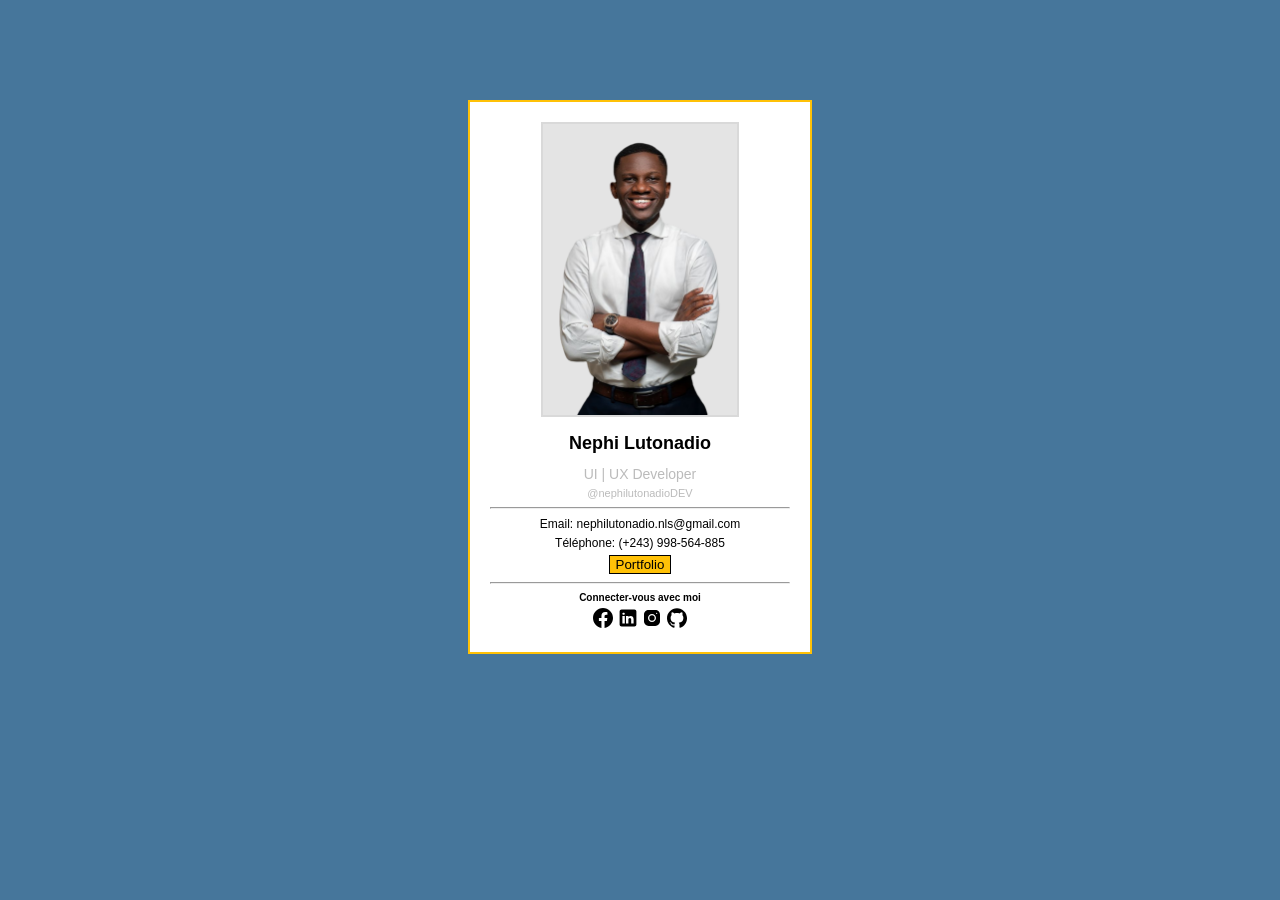
==== index.html @ a748daa3 "Update index.html" ====
<!DOCTYPE html>
<html lang="fr">
<head>
    <meta charset="UTF-8">
    <meta name="viewport" content="width=device-width, initial-scale=1.0">
	<meta name="google-site-verification" content="wOKPc0zvJ0hpY99b6u3bKjd1xpVkQlkQcbudw1ZmaNA" />
    <title>NephiLutonadio</title>
	<link rel="icon" type="image/png" href="images/favicon.png">
    <link rel="stylesheet" href="style.css">
</head>
<body>
    <div class="business-card">
        <img class="image_nephi" src="image/image_nephi.png" alt="photo_de_nephi" width="164" height="276">
        <h1>Nephi Lutonadio</h1>
        <p class="UIUX">UI | UX Developer</p>
        <p class="_nephi">@nephilutonadioDEV</p>
        <hr>
        <div class="mail_tele">
        <p>Email: nephilutonadio.nls@gmail.com</p>
        <p>Téléphone: (+243) 998-564-885</p>
        </div>

        <button class="boutton">Portfolio</button>
        <hr>
        <p class="Connecter-vous">Connecter-vous avec moi</p>
        <div>
            <a href=""><svg xmlns="http://www.w3.org/2000/svg" xmlns:xlink="http://www.w3.org/1999/xlink" version="1.1" id="Capa_1" x="0px" y="0px" viewBox="0 0 24 24" style="enable-background:new 0 0 24 24;" xml:space="preserve" width="20" height="20">
                        <g>
	                      <path d="M24,12.073c0,5.989-4.394,10.954-10.13,11.855v-8.363h2.789l0.531-3.46H13.87V9.86c0-0.947,0.464-1.869,1.95-1.869h1.509   V5.045c0,0-1.37-0.234-2.679-0.234c-2.734,0-4.52,1.657-4.52,4.656v2.637H7.091v3.46h3.039v8.363C4.395,23.025,0,18.061,0,12.073   c0-6.627,5.373-12,12-12S24,5.445,24,12.073z"></path>
                        </g>
                    </svg></a>
            <a href=""><svg xmlns="http://www.w3.org/2000/svg" x="0px" y="0px" width="20" height="20" viewBox="0 0 50 50">
                        <path d="M41,4H9C6.24,4,4,6.24,4,9v32c0,2.76,2.24,5,5,5h32c2.76,0,5-2.24,5-5V9C46,6.24,43.76,4,41,4z M17,20v19h-6V20H17z M11,14.47c0-1.4,1.2-2.47,3-2.47s2.93,1.07,3,2.47c0,1.4-1.12,2.53-3,2.53C12.2,17,11,15.87,11,14.47z M39,39h-6c0,0,0-9.26,0-10 c0-2-1-4-3.5-4.04h-0.08C27,24.96,26,27.02,26,29c0,0.91,0,10,0,10h-6V20h6v2.56c0,0,1.93-2.56,5.81-2.56 c3.97,0,7.19,2.73,7.19,8.26V39z"></path>
                    </svg></a>
            <a href=""><svg xmlns="http://www.w3.org/2000/svg" x="0px" y="0px" width="20" height="20" viewBox="0 0 30 30">
                        <path d="M 9.9980469 3 C 6.1390469 3 3 6.1419531 3 10.001953 L 3 20.001953 C 3 23.860953 6.1419531 27 10.001953 27 L 20.001953 27 C 23.860953 27 27 23.858047 27 19.998047 L 27 9.9980469 C 27 6.1390469 23.858047 3 19.998047 3 L 9.9980469 3 z M 22 7 C 22.552 7 23 7.448 23 8 C 23 8.552 22.552 9 22 9 C 21.448 9 21 8.552 21 8 C 21 7.448 21.448 7 22 7 z M 15 9 C 18.309 9 21 11.691 21 15 C 21 18.309 18.309 21 15 21 C 11.691 21 9 18.309 9 15 C 9 11.691 11.691 9 15 9 z M 15 11 A 4 4 0 0 0 11 15 A 4 4 0 0 0 15 19 A 4 4 0 0 0 19 15 A 4 4 0 0 0 15 11 z"></path>
                    </svg></a>
            <a href=""><svg xmlns="http://www.w3.org/2000/svg" xmlns:xlink="http://www.w3.org/1999/xlink" version="1.1" id="Capa_1" x="0px" y="0px" viewBox="0 0 24 24" style="enable-background:new 0 0 24 24;" xml:space="preserve" width="20" height="20">
                       <g>
	                           <path style="fill-rule:evenodd;clip-rule:evenodd;" d="M12,0.296c-6.627,0-12,5.372-12,12c0,5.302,3.438,9.8,8.206,11.387   c0.6,0.111,0.82-0.26,0.82-0.577c0-0.286-0.011-1.231-0.016-2.234c-3.338,0.726-4.043-1.416-4.043-1.416   C4.421,18.069,3.635,17.7,3.635,17.7c-1.089-0.745,0.082-0.729,0.082-0.729c1.205,0.085,1.839,1.237,1.839,1.237   c1.07,1.834,2.807,1.304,3.492,0.997C9.156,18.429,9.467,17.9,9.81,17.6c-2.665-0.303-5.467-1.332-5.467-5.93   c0-1.31,0.469-2.381,1.237-3.221C5.455,8.146,5.044,6.926,5.696,5.273c0,0,1.008-0.322,3.301,1.23   C9.954,6.237,10.98,6.104,12,6.099c1.02,0.005,2.047,0.138,3.006,0.404c2.29-1.553,3.297-1.23,3.297-1.23   c0.653,1.653,0.242,2.873,0.118,3.176c0.769,0.84,1.235,1.911,1.235,3.221c0,4.609-2.807,5.624-5.479,5.921   c0.43,0.372,0.814,1.103,0.814,2.222c0,1.606-0.014,2.898-0.014,3.293c0,0.319,0.216,0.694,0.824,0.576   c4.766-1.589,8.2-6.085,8.2-11.385C24,5.669,18.627,0.296,12,0.296z"></path>
	                           <path d="M4.545,17.526c-0.026,0.06-0.12,0.078-0.206,0.037c-0.087-0.039-0.136-0.121-0.108-0.18   c0.026-0.061,0.12-0.078,0.207-0.037C4.525,17.384,4.575,17.466,4.545,17.526L4.545,17.526z"></path>
	                           <path d="M5.031,18.068c-0.057,0.053-0.169,0.028-0.245-0.055c-0.079-0.084-0.093-0.196-0.035-0.249   c0.059-0.053,0.167-0.028,0.246,0.056C5.076,17.903,5.091,18.014,5.031,18.068L5.031,18.068z"></path>
	                           <path d="M5.504,18.759c-0.074,0.051-0.194,0.003-0.268-0.103c-0.074-0.107-0.074-0.235,0.002-0.286   c0.074-0.051,0.193-0.005,0.268,0.101C5.579,18.579,5.579,18.707,5.504,18.759L5.504,18.759z"></path>
	                           <path d="M6.152,19.427c-0.066,0.073-0.206,0.053-0.308-0.046c-0.105-0.097-0.134-0.234-0.068-0.307   c0.067-0.073,0.208-0.052,0.311,0.046C6.191,19.217,6.222,19.355,6.152,19.427L6.152,19.427z"></path>
	                           <path d="M7.047,19.814c-0.029,0.094-0.164,0.137-0.3,0.097C6.611,19.87,6.522,19.76,6.55,19.665   c0.028-0.095,0.164-0.139,0.301-0.096C6.986,19.609,7.075,19.719,7.047,19.814L7.047,19.814z"></path>
	                           <path d="M8.029,19.886c0.003,0.099-0.112,0.181-0.255,0.183c-0.143,0.003-0.26-0.077-0.261-0.174c0-0.1,0.113-0.181,0.256-0.184   C7.912,19.708,8.029,19.788,8.029,19.886L8.029,19.886z"></path>
	                           <path d="M8.943,19.731c0.017,0.096-0.082,0.196-0.224,0.222c-0.139,0.026-0.268-0.034-0.286-0.13   c-0.017-0.099,0.084-0.198,0.223-0.224C8.797,19.574,8.925,19.632,8.943,19.731L8.943,19.731z"></path>
                       </g>
                    </svg></a>
        </div>
    </div>
</body>
</html>
---- style.css ----
body{
    background-color: #46769B;
    font-family: Arial, sans-serif;
}

.business-card{
    background-color: #FFFFFF;
    padding:20px;
    margin:100px;
    text-align: center;
    font-size:16px;
    margin-left:auto;
    margin-right:auto;
    width:300px;
    border: 2px solid #FFC107;
}
h1{
    font-size: 18px;
    font-weight: bold;
}
p{
    margin-top:5px;
    margin-bottom:5px;
}
.UIUX{
    font-size: 14px;
    color: #bbbbbb;
}
._nephi{
  font-size: 11px; 
  color: #bbbbbb;
}
.mail_tele{
    font-size: 12px;
}
.image_nephi{
    background-color: #E4E4E4;
    border: 2px solid #D9D9D9;
    padding: 15px;
    padding-bottom: 0;
    max-width:100%;
}
.boutton{
    background-color: #FFC107;
    border: 1.7px solid black;
}
.Connecter-vous{
    font-size: 10px;
    font-weight: bold;
}
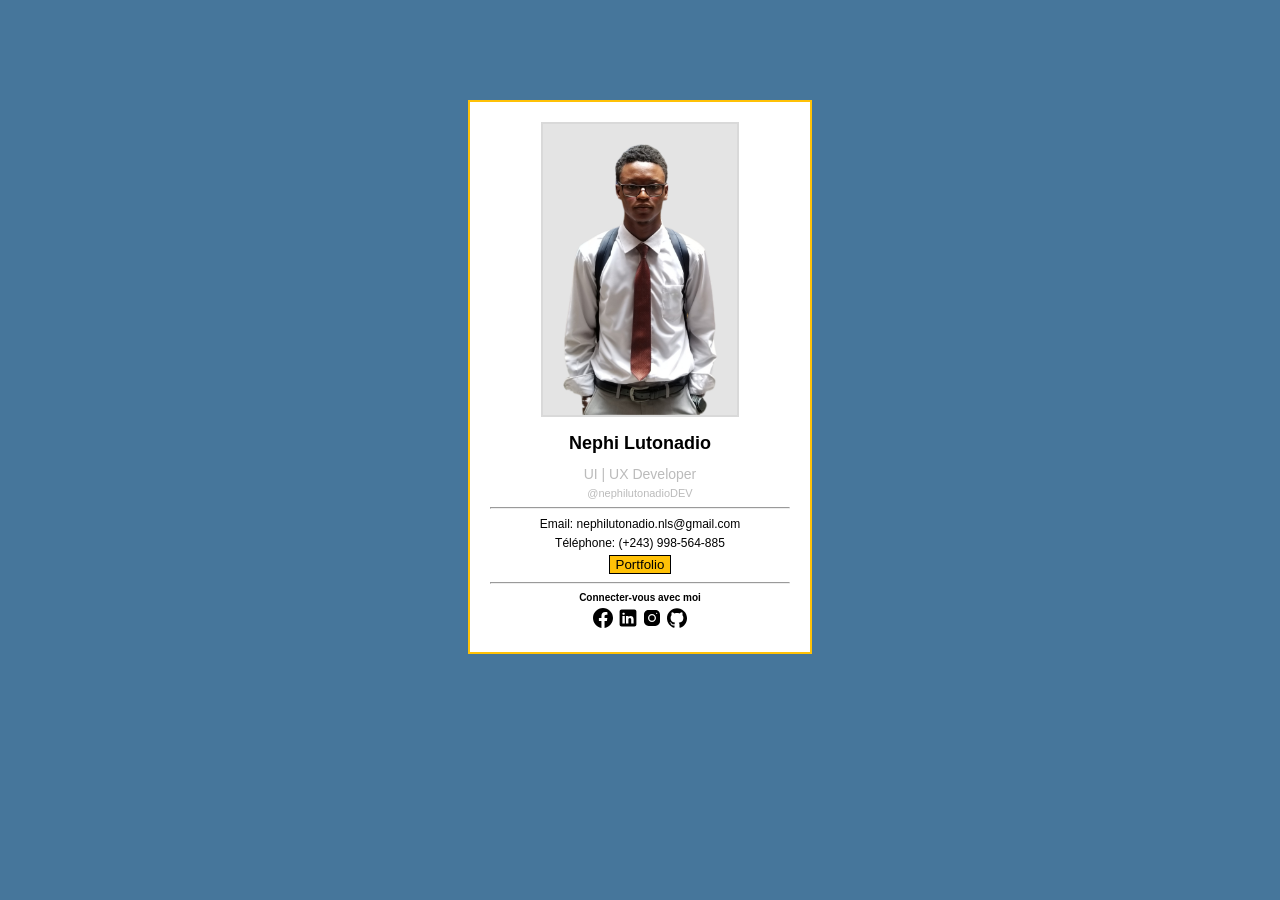
==== commit 5f6f3243: "Update index.html" ====
--- a/index.html
+++ b/index.html
@@ -5,7 +5,7 @@
     <meta name="viewport" content="width=device-width, initial-scale=1.0">
 	<meta name="google-site-verification" content="wOKPc0zvJ0hpY99b6u3bKjd1xpVkQlkQcbudw1ZmaNA" />
     <title>NephiLutonadio</title>
-	<link rel="icon" type="image/png" href="images/favicon.png">
+	<link rel="icon" type="image/png" href="image/favicon.ico.png">
     <link rel="stylesheet" href="style.css">
 </head>
 <body>
@@ -24,7 +24,7 @@
         <hr>
         <p class="Connecter-vous">Connecter-vous avec moi</p>
         <div>
-            <a href=""><svg xmlns="http://www.w3.org/2000/svg" xmlns:xlink="http://www.w3.org/1999/xlink" version="1.1" id="Capa_1" x="0px" y="0px" viewBox="0 0 24 24" style="enable-background:new 0 0 24 24;" xml:space="preserve" width="20" height="20">
+            <a href="https://www.facebook.com/share/18vfgMtzfN/"><svg xmlns="http://www.w3.org/2000/svg" xmlns:xlink="http://www.w3.org/1999/xlink" version="1.1" id="Capa_1" x="0px" y="0px" viewBox="0 0 24 24" style="enable-background:new 0 0 24 24;" xml:space="preserve" width="20" height="20">
                         <g>
 	                      <path d="M24,12.073c0,5.989-4.394,10.954-10.13,11.855v-8.363h2.789l0.531-3.46H13.87V9.86c0-0.947,0.464-1.869,1.95-1.869h1.509   V5.045c0,0-1.37-0.234-2.679-0.234c-2.734,0-4.52,1.657-4.52,4.656v2.637H7.091v3.46h3.039v8.363C4.395,23.025,0,18.061,0,12.073   c0-6.627,5.373-12,12-12S24,5.445,24,12.073z"></path>
                         </g>
@@ -32,7 +32,7 @@
             <a href=""><svg xmlns="http://www.w3.org/2000/svg" x="0px" y="0px" width="20" height="20" viewBox="0 0 50 50">
                         <path d="M41,4H9C6.24,4,4,6.24,4,9v32c0,2.76,2.24,5,5,5h32c2.76,0,5-2.24,5-5V9C46,6.24,43.76,4,41,4z M17,20v19h-6V20H17z M11,14.47c0-1.4,1.2-2.47,3-2.47s2.93,1.07,3,2.47c0,1.4-1.12,2.53-3,2.53C12.2,17,11,15.87,11,14.47z M39,39h-6c0,0,0-9.26,0-10 c0-2-1-4-3.5-4.04h-0.08C27,24.96,26,27.02,26,29c0,0.91,0,10,0,10h-6V20h6v2.56c0,0,1.93-2.56,5.81-2.56 c3.97,0,7.19,2.73,7.19,8.26V39z"></path>
                     </svg></a>
-            <a href=""><svg xmlns="http://www.w3.org/2000/svg" x="0px" y="0px" width="20" height="20" viewBox="0 0 30 30">
+            <a href="https://www.instagram.com/nephi_lutonadio_officiel?igsh=MXZhbmFyNjF6bWRjdw=="><svg xmlns="http://www.w3.org/2000/svg" x="0px" y="0px" width="20" height="20" viewBox="0 0 30 30">
                         <path d="M 9.9980469 3 C 6.1390469 3 3 6.1419531 3 10.001953 L 3 20.001953 C 3 23.860953 6.1419531 27 10.001953 27 L 20.001953 27 C 23.860953 27 27 23.858047 27 19.998047 L 27 9.9980469 C 27 6.1390469 23.858047 3 19.998047 3 L 9.9980469 3 z M 22 7 C 22.552 7 23 7.448 23 8 C 23 8.552 22.552 9 22 9 C 21.448 9 21 8.552 21 8 C 21 7.448 21.448 7 22 7 z M 15 9 C 18.309 9 21 11.691 21 15 C 21 18.309 18.309 21 15 21 C 11.691 21 9 18.309 9 15 C 9 11.691 11.691 9 15 9 z M 15 11 A 4 4 0 0 0 11 15 A 4 4 0 0 0 15 19 A 4 4 0 0 0 19 15 A 4 4 0 0 0 15 11 z"></path>
                     </svg></a>
             <a href=""><svg xmlns="http://www.w3.org/2000/svg" xmlns:xlink="http://www.w3.org/1999/xlink" version="1.1" id="Capa_1" x="0px" y="0px" viewBox="0 0 24 24" style="enable-background:new 0 0 24 24;" xml:space="preserve" width="20" height="20">
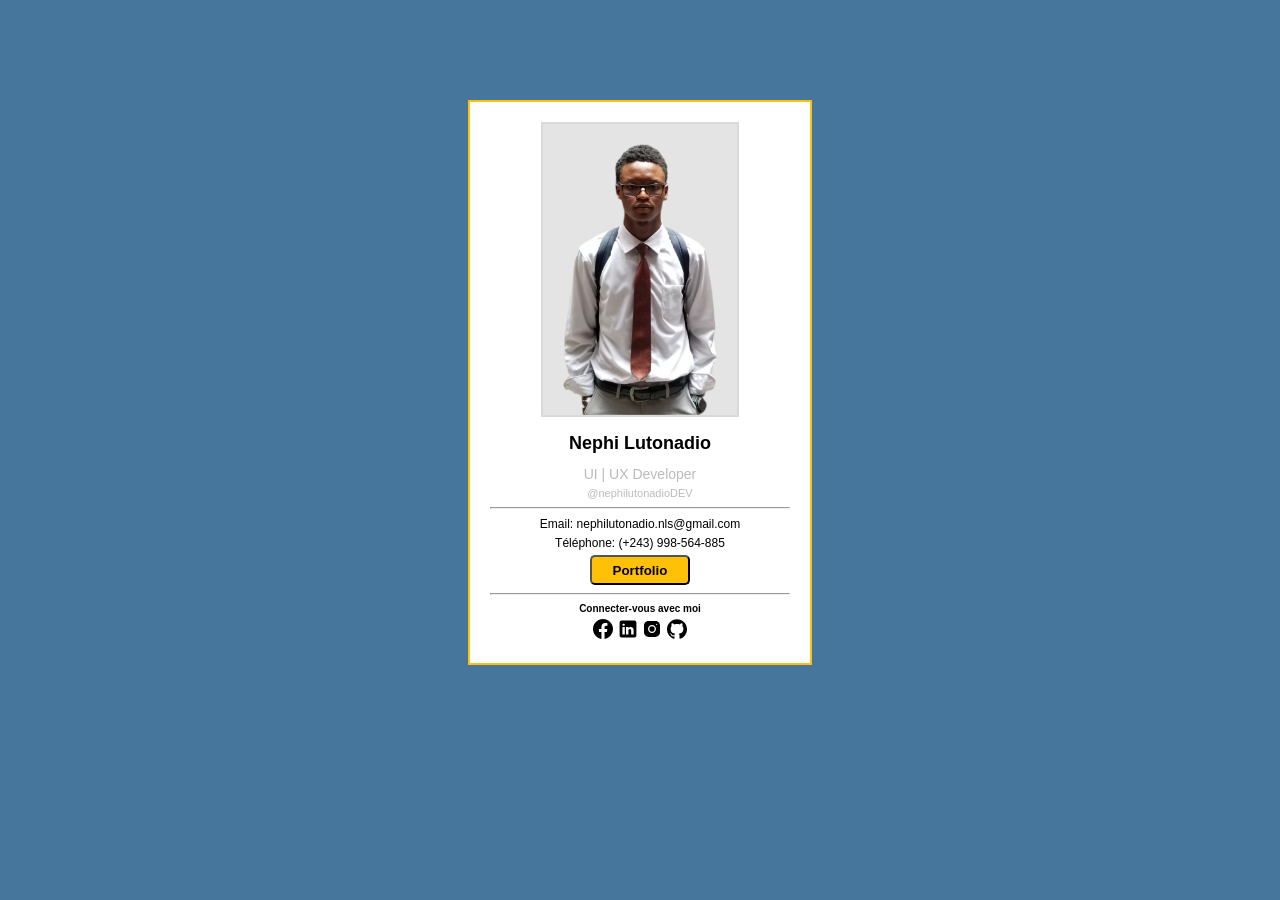
==== commit 490428e7: "Update index.html" ====
--- a/index.html
+++ b/index.html
@@ -20,7 +20,8 @@
         <p>Téléphone: (+243) 998-564-885</p>
         </div>
 
-        <button class="boutton">Portfolio</button>
+        <a href="portfolio.html" class="boutton" target="_blank"><button type="button"><span class="Portfolio">Portfolio</span></button></a>
+        
         <hr>
         <p class="Connecter-vous">Connecter-vous avec moi</p>
         <div>
--- a/style.css
+++ b/style.css
@@ -3,6 +3,9 @@
     font-family: Arial, sans-serif;
 }
 
+a{
+    text-decoration: none;
+}
 .business-card{
     background-color: #FFFFFF;
     padding:20px;
@@ -40,11 +43,23 @@
     padding-bottom: 0;
     max-width:100%;
 }
-.boutton{
+
+button{
+    width: 100px;
+    height: 30px;
     background-color: #FFC107;
-    border: 1.7px solid black;
+    border-radius: 5px 5px 5px 5px;
+}
+
+button :hover{
+    color: aliceblue;
+}
+
+.Portfolio{
+    font-weight: bold;
+    font-size: 15x;
 }
 .Connecter-vous{
     font-size: 10px;
     font-weight: bold;
-}+}
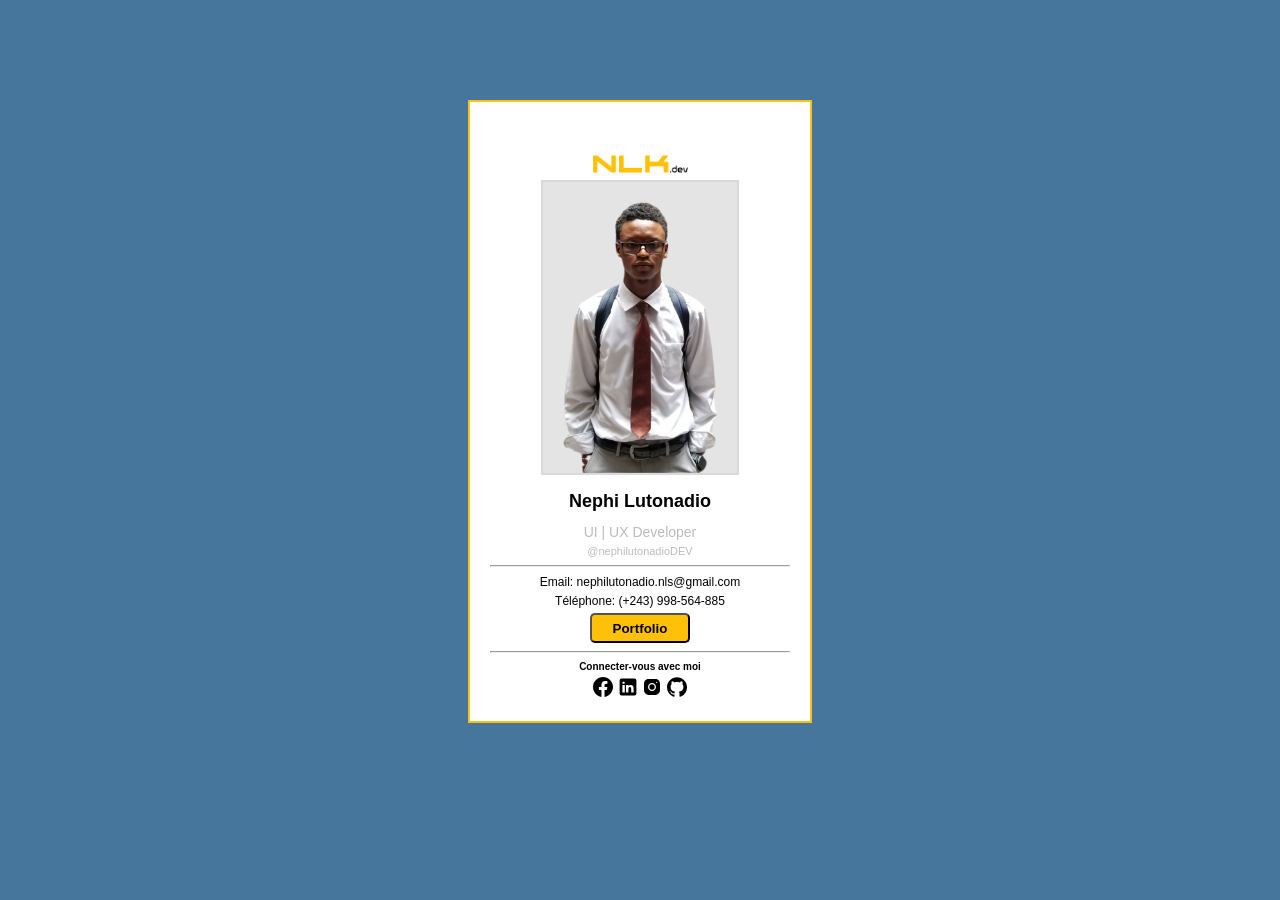
==== commit 03b2c075: "Update index.html" ====
--- a/index.html
+++ b/index.html
@@ -10,6 +10,22 @@
 </head>
 <body>
     <div class="business-card">
+		
+		   <div class="container_LOGO" style="text-align: center; margin-top: 30px;">
+            <a href="#Accueil" class="image_header_container">
+            <svg xmlns="http://www.w3.org/2000/svg" xmlns:xlink="http://www.w3.org/1999/xlink" width="95" height="24" viewBox="0 0 95 24" fill="none">
+                        <rect width="95" height="24" fill="url(#pattern0_4_3)"/>
+                        <defs>
+                        <pattern id="pattern0_4_3" patternContentUnits="objectBoundingBox" width="1" height="1">
+                        <use xlink:href="#image0_4_3" transform="matrix(0.000526316 0 0 0.00208333 -0.00526316 0)"/>
+                        </pattern>
+                        <image id="image0_4_3" width="1920" height="480" preserveAspectRatio="none" xlink:href="[data-uri]"/>
+                        </defs>
+            </svg>
+        </a>
+        </div>
+
+		
         <img class="image_nephi" src="image/image_nephi.png" alt="photo_de_nephi" width="164" height="276">
         <h1>Nephi Lutonadio</h1>
         <p class="UIUX">UI | UX Developer</p>
@@ -20,8 +36,10 @@
         <p>Téléphone: (+243) 998-564-885</p>
         </div>
 
-        <a href="portfolio.html" class="boutton" target="_blank"><button type="button"><span class="Portfolio">Portfolio</span></button></a>
-        
+<div class="button">
+            <a href="portfolio.html"  target="_blank"><button type="button"><span class="Portfolio">Portfolio</span></button></a>
+
+</div>        
         <hr>
         <p class="Connecter-vous">Connecter-vous avec moi</p>
         <div>
--- a/style.css
+++ b/style.css
@@ -51,8 +51,8 @@
     border-radius: 5px 5px 5px 5px;
 }
 
-button :hover{
-    color: aliceblue;
+.button :hover{
+    background-color: #46769B;
 }
 
 .Portfolio{
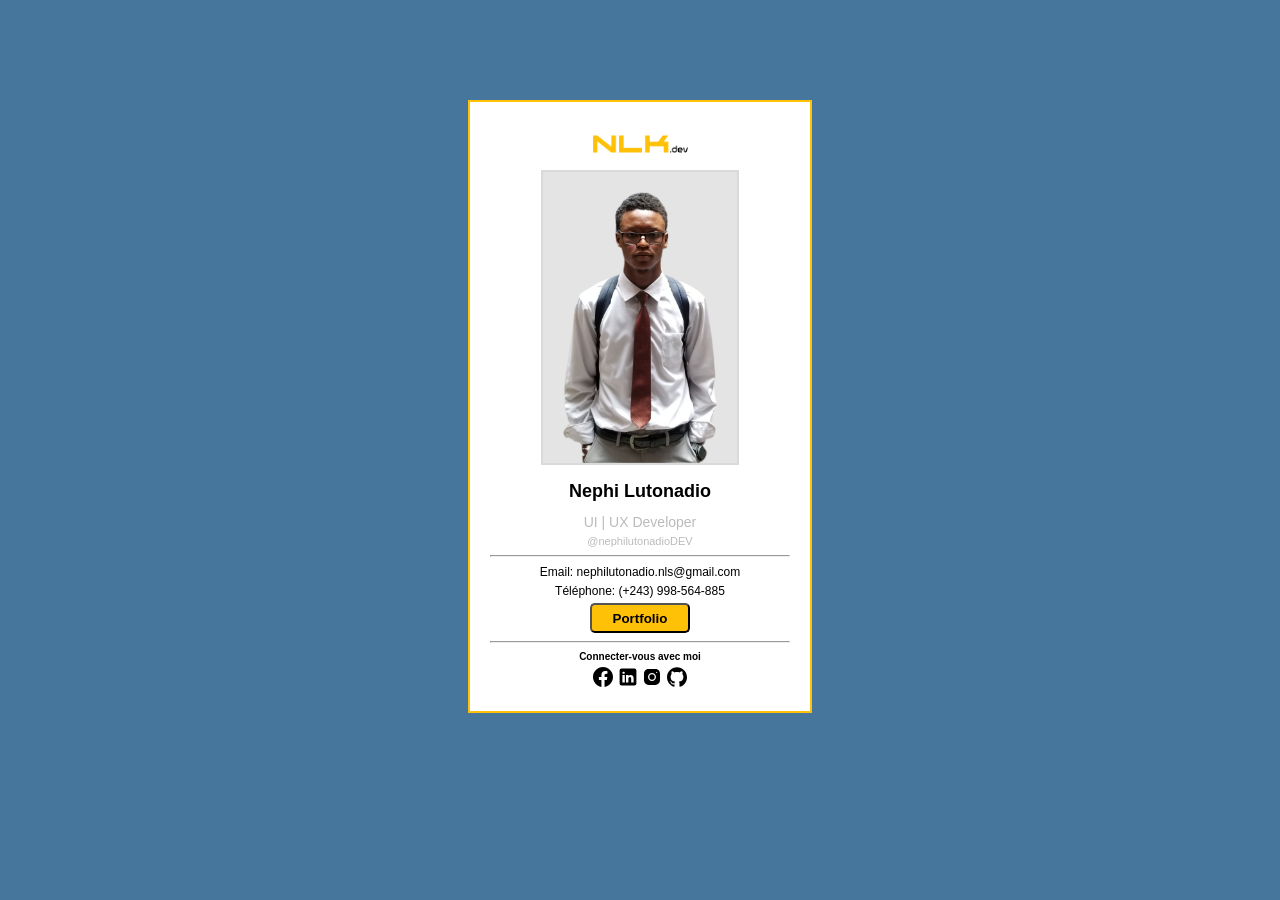
==== commit 43265530: "Update index.html" ====
--- a/index.html
+++ b/index.html
@@ -11,7 +11,7 @@
 <body>
     <div class="business-card">
 		
-		   <div class="container_LOGO" style="text-align: center; margin-top: 30px;">
+  <div class="container_LOGO" style="text-align: center; margin-top: 10px; margin-bottom: 10px;">
             <a href="#Accueil" class="image_header_container">
             <svg xmlns="http://www.w3.org/2000/svg" xmlns:xlink="http://www.w3.org/1999/xlink" width="95" height="24" viewBox="0 0 95 24" fill="none">
                         <rect width="95" height="24" fill="url(#pattern0_4_3)"/>
